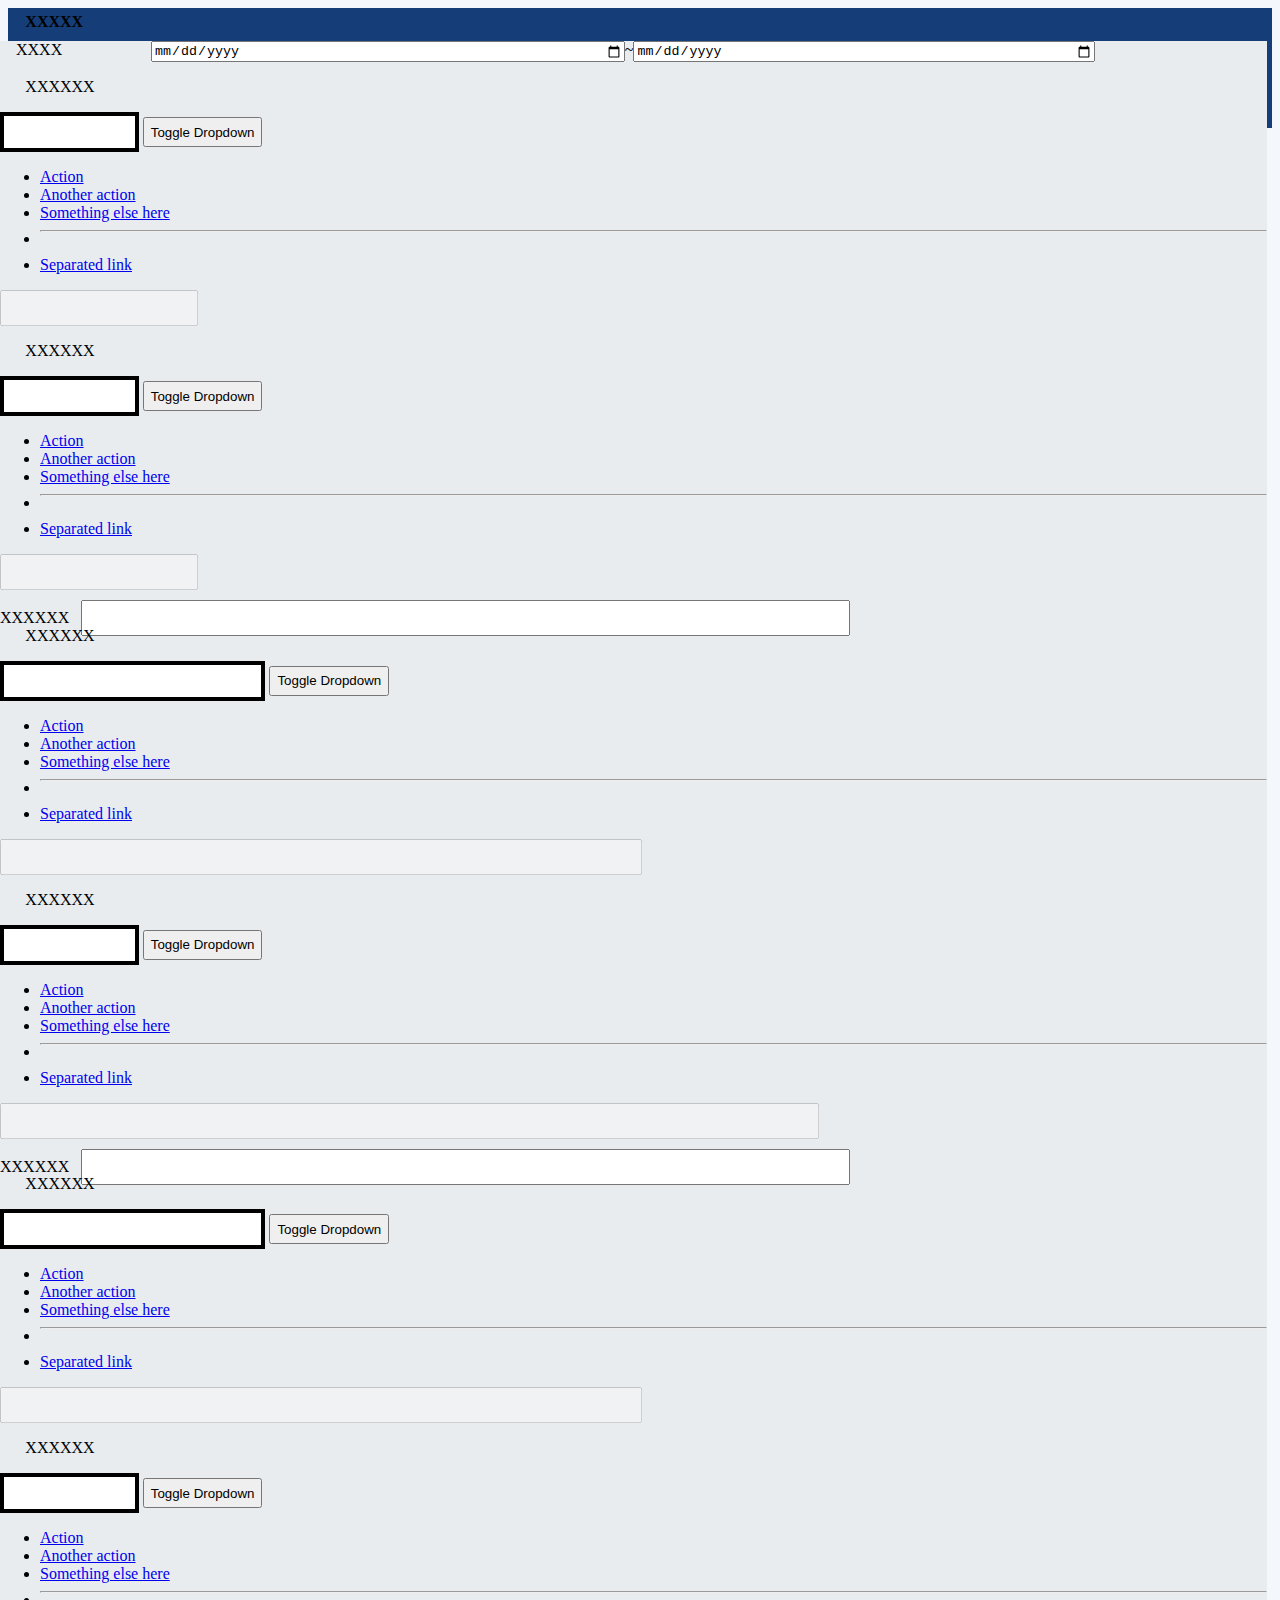
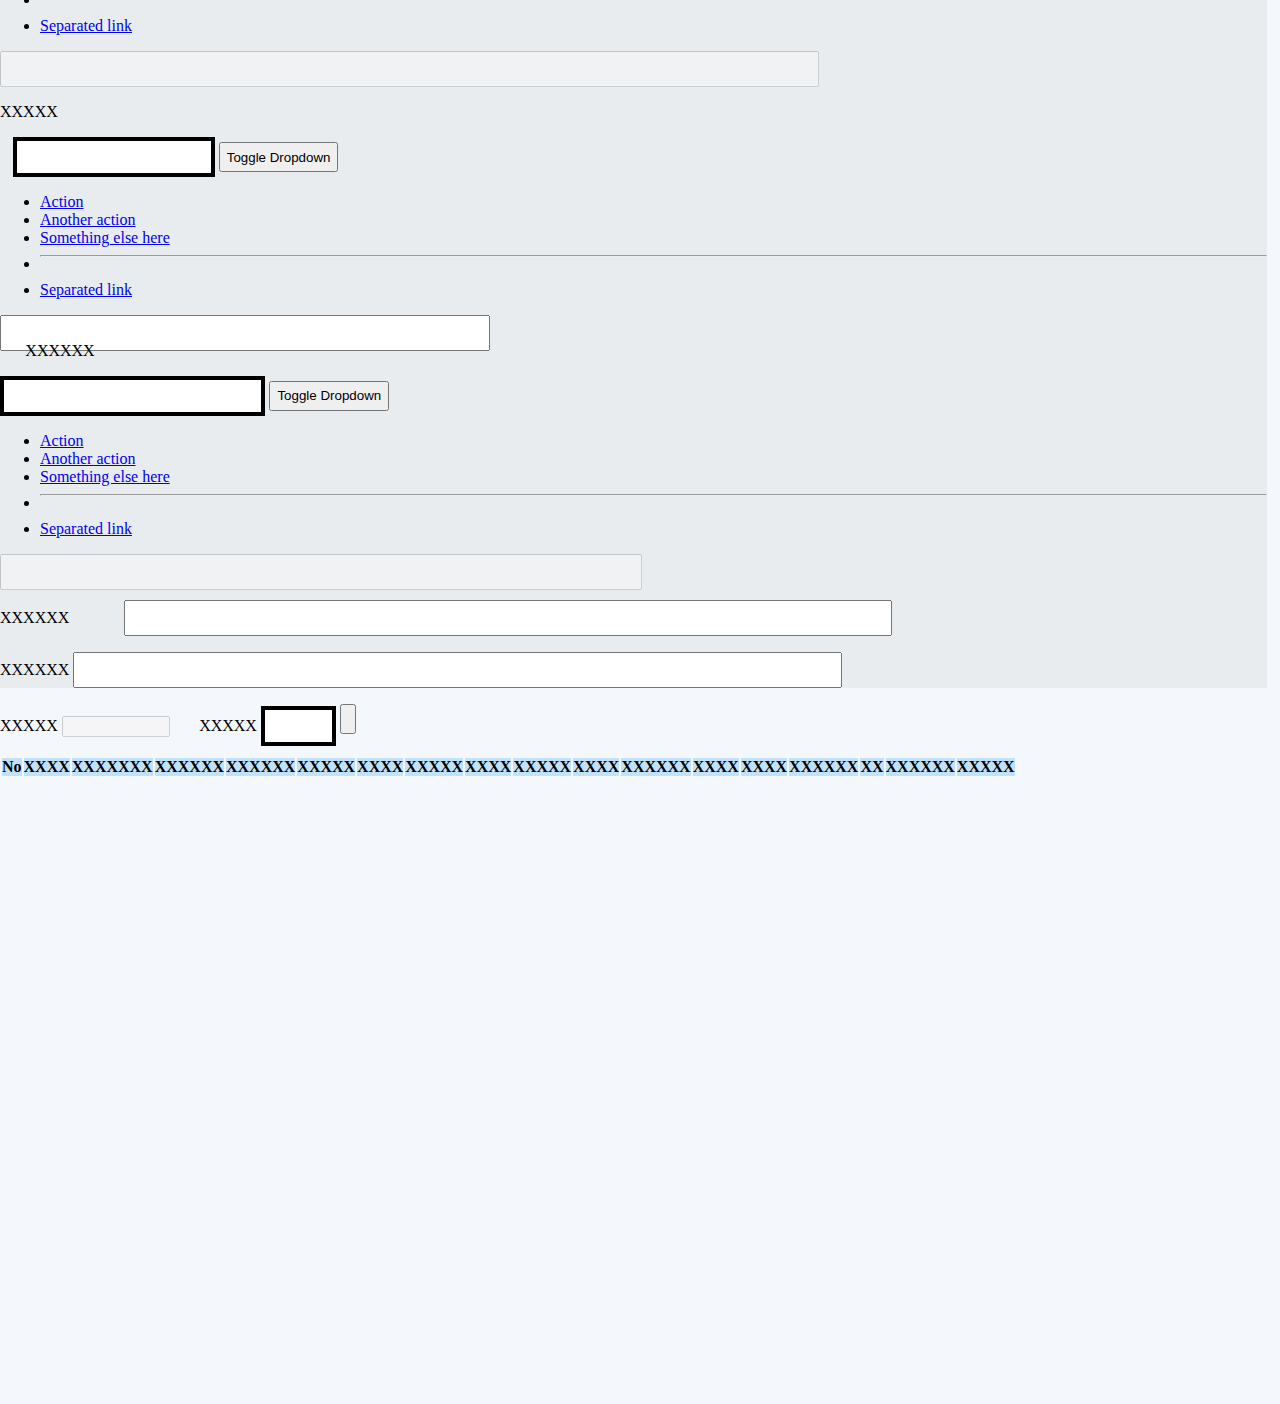
==== bai2.html @ 21d9afee "Bai tap bootstrap[C" ====
<!DOCTYPE html>
<html lang="en">

<head>
    <meta charset="UTF-8">
    <meta name="viewport" content="width=device-width, initial-scale=1.0">
    <link href="https://cdn.jsdelivr.net/npm/bootstrap@5.0.0-beta1/dist/css/bootstrap.min.css" rel="stylesheet" integrity="sha384-giJF6kkoqNQ00vy+HMDP7azOuL0xtbfIcaT9wjKHr8RbDVddVHyTfAAsrekwKmP1" crossorigin="anonymous">
    <script src="https://cdn.jsdelivr.net/npm/bootstrap@5.0.0-beta1/dist/js/bootstrap.bundle.min.js" integrity="sha384-ygbV9kiqUc6oa4msXn9868pTtWMgiQaeYH7/t7LECLbyPA2x65Kgf80OJFdroafW" crossorigin="anonymous"></script>
    <link href="/bai2.css" rel="stylesheet" type="text/css">
    <title>Document</title>
</head>

<body>
    <header class="header" style="background-color: #153d77; height: 120px;">
    </header>
    <div class="container-fluid" style=" left: 0; top: 0;  position: absolute; width: 99%;">
        <div class="card">
            <b class="card-title" style="margin-left: 2%;">XXXXX</b>
            <div class="card-body" >
                <form>
                    <div class="form-group" style="background-color: #e9ecef;">
                        <!-- dòng 1 -->
                        <div class="row">
                            <!-- cột 1 -->
                            <div class="col">
                                &emsp;XXXX<input type="date" style="width: 37%; margin-left: 7%;">~<input type="date" style="width: 36%;">
                            </div>
                            <!-- cột 2 -->
                            <div class="col">
                                <div class="input-group mb-3">
                                    <p style=" margin-right: 2%; margin-left: 2%;">XXXXXX </p>
                                    <input type="text" class="btn btn-outline-secondary" style="width: 10%; border: 4px black solid; height: 30px;"></input>
                                    <button type="button" class="btn btn-outline-secondary dropdown-toggle dropdown-toggle-split" data-bs-toggle="dropdown" aria-expanded="false" style=" height: 30px;">
                                  <span class="visually-hidden">Toggle Dropdown</span>
                                </button>
                                    <ul class="dropdown-menu">
                                        <li><a class="dropdown-item" href="#">Action</a></li>
                                        <li><a class="dropdown-item" href="#">Another action</a></li>
                                        <li><a class="dropdown-item" href="#">Something else here</a></li>
                                        <li>
                                            <hr class="dropdown-divider">
                                        </li>
                                        <li><a class="dropdown-item" href="#">Separated link</a></li>
                                    </ul>
                                    <input type="text" aria-label="Text input with segmented dropdown button" style="width: 15%;height: 30px;" disabled>
                                    <p style=" margin-right: 2%; margin-left: 2%;">XXXXXX </p>
                                    <input type="text" class="btn btn-outline-secondary" style="width: 10%; border: 4px black solid; height: 30px;"></input>
                                    <button type="button" class="btn btn-outline-secondary dropdown-toggle dropdown-toggle-split" data-bs-toggle="dropdown" aria-expanded="false" style=" height: 30px;">
                                  <span class="visually-hidden">Toggle Dropdown</span>
                                </button>
                                    <ul class="dropdown-menu">
                                        <li><a class="dropdown-item" href="#">Action</a></li>
                                        <li><a class="dropdown-item" href="#">Another action</a></li>
                                        <li><a class="dropdown-item" href="#">Something else here</a></li>
                                        <li>
                                            <hr class="dropdown-divider">
                                        </li>
                                        <li><a class="dropdown-item" href="#">Separated link</a></li>
                                    </ul>
                                    <input type="text" aria-label="Text input with segmented dropdown button" style="width: 15%;height: 30px;" disabled>
                                </div>
                            </div>
                            <!-- cột 3 -->
                            <div class="col">
                                XXXXXX&ensp; <input type="text" aria-label="Text input with segmented dropdown button" style=" width: 60%;;height: 30px;">
                            </div>
                        </div>
                        <!-- dòng 2 -->
                        <div class="row" style="margin-top: -2%;">
                             <!-- cột 1 -->
                            <div class="col">
                                <div class="input-group mb-3">
                                    <p style=" margin-right: 4.5%; margin-left: 2%;">XXXXXX </p>
                                    <input type="text" class="btn btn-outline-secondary" style="width: 20%; border: 4px black solid; height: 30px;"></input>
                                    <button type="button" class="btn btn-outline-secondary dropdown-toggle dropdown-toggle-split" data-bs-toggle="dropdown" aria-expanded="false" style=" height: 30px;">
                                  <span class="visually-hidden">Toggle Dropdown</span>
                                </button>
                                    <ul class="dropdown-menu">
                                        <li><a class="dropdown-item" href="#">Action</a></li>
                                        <li><a class="dropdown-item" href="#">Another action</a></li>
                                        <li><a class="dropdown-item" href="#">Something else here</a></li>
                                        <li>
                                            <hr class="dropdown-divider">
                                        </li>
                                        <li><a class="dropdown-item" href="#">Separated link</a></li>
                                    </ul>
                                    <input type="text" aria-label="Text input with segmented dropdown button" style="width: 50%;height: 30px;" disabled>
                                </div>
                            </div>
                             <!-- cột 2 -->
                            <div class="col">
                                <div class="input-group mb-3">
                                    <p style=" margin-right: 2%; margin-left: 2%;">XXXXXX </p>
                                    <input type="text" class="btn btn-outline-secondary" style="width: 10%; border: 4px black solid; height: 30px;"></input>
                                    <button type="button" class="btn btn-outline-secondary dropdown-toggle dropdown-toggle-split" data-bs-toggle="dropdown" aria-expanded="false" style=" height: 30px;">
                                  <span class="visually-hidden">Toggle Dropdown</span>
                                </button>
                                    <ul class="dropdown-menu">
                                        <li><a class="dropdown-item" href="#">Action</a></li>
                                        <li><a class="dropdown-item" href="#">Another action</a></li>
                                        <li><a class="dropdown-item" href="#">Something else here</a></li>
                                        <li>
                                            <hr class="dropdown-divider">
                                        </li>
                                        <li><a class="dropdown-item" href="#">Separated link</a></li>
                                    </ul>
                                    <input type="text" aria-label="Text input with segmented dropdown button" style="width: 64%;height: 30px;" disabled>
                                </div>
                            </div> 
                            <!-- cột 3 -->
                            <div class="col">
                                XXXXXX&ensp; <input type="text" aria-label="Text input with segmented dropdown button" style="width: 60%;height: 30px;">
                            </div>
                        </div>
                        <!-- dòng 3 -->
                        <div class="row" style="margin-top: -2%;">
                             <!-- cột 1 -->
                            <div class="col" style="margin-top: 10px;">
                                <div class="input-group mb-3">
                                    <p style=" margin-right: 4.5%; margin-left: 2%;">XXXXXX </p>
                                    <input type="text" class="btn btn-outline-secondary" style="width: 20%; border: 4px black solid; height: 30px;"></input>
                                    <button type="button" class="btn btn-outline-secondary dropdown-toggle dropdown-toggle-split" data-bs-toggle="dropdown" aria-expanded="false" style=" height: 30px;">
                                  <span class="visually-hidden">Toggle Dropdown</span>
                                </button>
                                    <ul class="dropdown-menu">
                                        <li><a class="dropdown-item" href="#">Action</a></li>
                                        <li><a class="dropdown-item" href="#">Another action</a></li>
                                        <li><a class="dropdown-item" href="#">Something else here</a></li>
                                        <li>
                                            <hr class="dropdown-divider">
                                        </li>
                                        <li><a class="dropdown-item" href="#">Separated link</a></li>
                                    </ul>
                                    <input type="text" aria-label="Text input with segmented dropdown button" style="width: 50%;height: 30px;" disabled>
                                </div>
                            </div>
                             <!-- cột 2 -->
                            <div class="col">
                                <div class="input-group mb-3">
                                    <p style=" margin-right: 2%; margin-left: 2%;">XXXXXX </p>
                                    <input type="text" class="btn btn-outline-secondary" style="width: 10%; border: 4px black solid; height: 30px;"></input>
                                    <button type="button" class="btn btn-outline-secondary dropdown-toggle dropdown-toggle-split" data-bs-toggle="dropdown" aria-expanded="false" style=" height: 30px;">
                                  <span class="visually-hidden">Toggle Dropdown</span>
                                </button>
                                    <ul class="dropdown-menu">
                                        <li><a class="dropdown-item" href="#">Action</a></li>
                                        <li><a class="dropdown-item" href="#">Another action</a></li>
                                        <li><a class="dropdown-item" href="#">Something else here</a></li>
                                        <li>
                                            <hr class="dropdown-divider">
                                        </li>
                                        <li><a class="dropdown-item" href="#">Separated link</a></li>
                                    </ul>
                                    <input type="text" aria-label="Text input with segmented dropdown button" style="width: 64%;height: 30px;" disabled>
                                </div>
                            </div>
                             <!-- cột 3 -->
                            <div class="col">
                                <div class="input-group mb-3">
                                    <p style=" margin-right: 4.5%; margin-left: 0%;">XXXXX</p>
                                    <input type="text" class="btn btn-outline-secondary" style="width: 15%; border: 4px black solid; height: 30px; margin-left: 1%;"></input>
                                    <button type="button" class="btn btn-outline-secondary dropdown-toggle dropdown-toggle-split" data-bs-toggle="dropdown" aria-expanded="false" style=" height: 30px;">
                                  <span class="visually-hidden">Toggle Dropdown</span>
                                </button>
                                    <ul class="dropdown-menu">
                                        <li><a class="dropdown-item" href="#">Action</a></li>
                                        <li><a class="dropdown-item" href="#">Another action</a></li>
                                        <li><a class="dropdown-item" href="#">Something else here</a></li>
                                        <li>
                                            <hr class="dropdown-divider">
                                        </li>
                                        <li><a class="dropdown-item" href="#">Separated link</a></li>
                                    </ul>
                                    <input type="text" aria-label="Text input with segmented dropdown button" style="width: 38%;height: 30px;">
                                </div>
                            </div>
                        </div>
                        <!-- dòng 4 -->
                        <div class="row" style="margin-top: -2%;">
                             <!-- cột 1 -->
                            <div class="col" style="margin-top: 10px;">
                                <div class="input-group mb-3">
                                    <p style=" margin-right: 4.5%; margin-left: 2%;">XXXXXX </p>
                                    <input type="text" class="btn btn-outline-secondary" style="width: 20%; border: 4px black solid; height: 30px;"></input>
                                    <button type="button" class="btn btn-outline-secondary dropdown-toggle dropdown-toggle-split" data-bs-toggle="dropdown" aria-expanded="false" style=" height: 30px;">
                                  <span class="visually-hidden">Toggle Dropdown</span>
                                </button>
                                    <ul class="dropdown-menu">
                                        <li><a class="dropdown-item" href="#">Action</a></li>
                                        <li><a class="dropdown-item" href="#">Another action</a></li>
                                        <li><a class="dropdown-item" href="#">Something else here</a></li>
                                        <li>
                                            <hr class="dropdown-divider">
                                        </li>
                                        <li><a class="dropdown-item" href="#">Separated link</a></li>
                                    </ul>
                                    <input type="text" aria-label="Text input with segmented dropdown button" style="width: 50%;height: 30px;" disabled>
                                </div>
                            </div>
                             <!-- cột 2 -->
                            <div class="col-2">
                                XXXXXX <input type="text" aria-label="Text input with segmented dropdown button" style="height: 30px;width: 60%; margin-left: 4%;">
                            </div>
                             <!-- cột 3 -->
                            <div class="col-2">
                                <p>XXXXXX <input type="text" aria-label="Text input with segmented dropdown button" style="height: 30px; width: 60%;"></p>
                            </div>
                            <div class="col">
                            </div>
                        </div>
                    </div>
                </form>
            </div>
        </div>    
        <div class="card mt-3" style="height: 700px;">
            <div class="card-body ">
                <div class="container-fluid">
                    <label>XXXXX</label>
                    <input type="text" style="width: 100px;" disabled>
                    <label style="margin-left: 2%;">XXXXX</label>
                    <input type="text" class="btn btn-outline-secondary" style="width: 5%; border: 4px black solid; height: 30px;"></input>
                    <button type="button" class="btn btn-outline-secondary dropdown-toggle dropdown-toggle-split" data-bs-toggle="dropdown" aria-expanded="false" style=" height: 30px; margin-left: 0;">  
                    </button>
                    </div>
                    <!-- bảng -->
                <table class="table" style="margin-top: 10px;">
                    <thead style="background-color: #c1e2fc;">
                        <tr>
                            <th scope="col">No</th>
                            <th scope="col">XXXX</th>
                            <th scope="col">XXXXXXX</th>
                            <th scope="col">XXXXXX</th>
                            <th scope="col">XXXXXX</th>
                            <th scope="col">XXXXX</th>
                            <th scope="col">XXXX</th>
                            <th scope="col">XXXXX</th>
                            <th scope="col">XXXX</th>
                            <th scope="col">XXXXX</th>
                            <th scope="col">XXXX</th>
                            <th scope="col">XXXXXX</th>
                            <th scope="col">XXXX</th>
                            <th scope="col">XXXX</th>
                            <th scope="col">XXXXXX</th>
                            <th scope="col">XX</th>
                            <th scope="col">XXXXXX</th>
                            <th scope="col">XXXXX</th>
                        </tr>
                    </thead>
                    <tbody>
                        <tr>
                            <th scope="row"></th>
                            <td></td>
                            <td></td>
                            <td></td>
                            <td></td>
                            <td></td>
                            <td></td>
                            <td></td>
                            <td></td>
                            <td></td>
                            <td></td>
                            <td></td>
                            <td></td>
                            <td></td>
                            <td></td>
                            <td></td>
                            <td></td>
                            <td></td>
                            <td></td>
                        </tr>
                        <tr>
                            <th scope="row"></th>
                            <td></td>
                            <td></td>
                            <td></td>
                            <td></td>
                            <td></td>
                            <td></td>
                            <td></td>
                            <td></td>
                            <td></td>
                            <td></td>
                            <td></td>
                            <td></td>
                            <td></td>
                            <td></td>
                            <td></td>
                            <td></td>
                            <td></td>
                            <td></td>
                        </tr>
                        <tr>
                            <th scope="row"></th>
                            <td></td>
                            <td></td>
                            <td></td>
                            <td></td>
                            <td></td>
                            <td></td>
                            <td></td>
                            <td></td>
                            <td></td>
                            <td></td>
                            <td></td>
                            <td></td>
                            <td></td>
                            <td></td>
                            <td></td>
                            <td></td>
                            <td></td>
                            <td></td>
                        </tr>
                    </tbody>
                </table>
            </div>
        </div>
    </div>
</body>
</html>
---- bai2.css ----
.khungto {
    margin-top: 0;
    width: 100%;
    height: 170px;
    background-color: #153d77;
    
}

.khungtotren {
    position: absolute;
    top: 1%;
    left: 0.5%;
    /* margin: auto;
    padding: 5px; */
    width: 99%;
    height: 250px;
    background-color: #ffffff;
}

.card {
   margin-top: 1%;
}

.table>:not(caption)>*>* {
    padding: 0;
}

.khungnho {
    width: 98%;
    height: 165px;
    background-color: #e9ecef;
    position: absolute;
    top: 25%;
    left: 1%;
}

body {
    background-color: #f4f7fc;
}

select {
    border: 3px black solid;
}

.col,
.col-2 {
    margin-top: 10px;
}

.headertable {
    width: 100%;
    height: 50px;
}
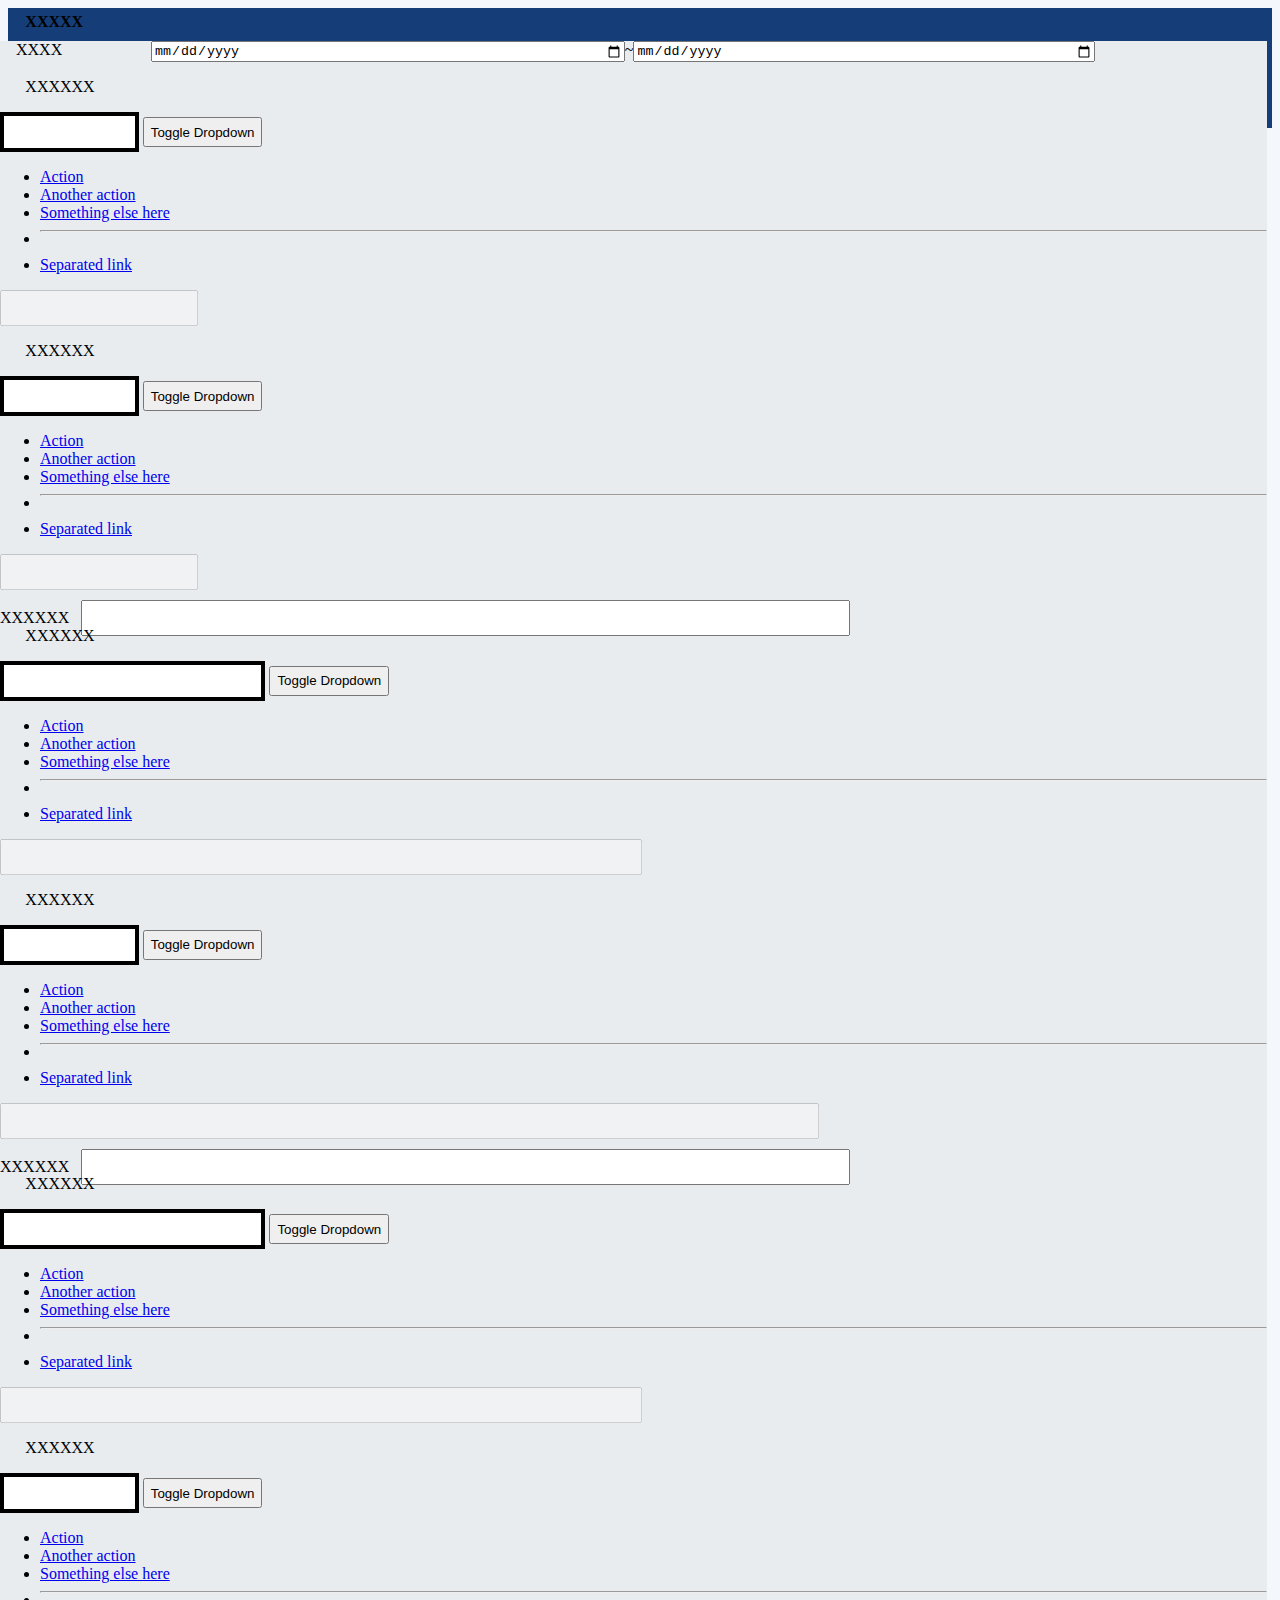
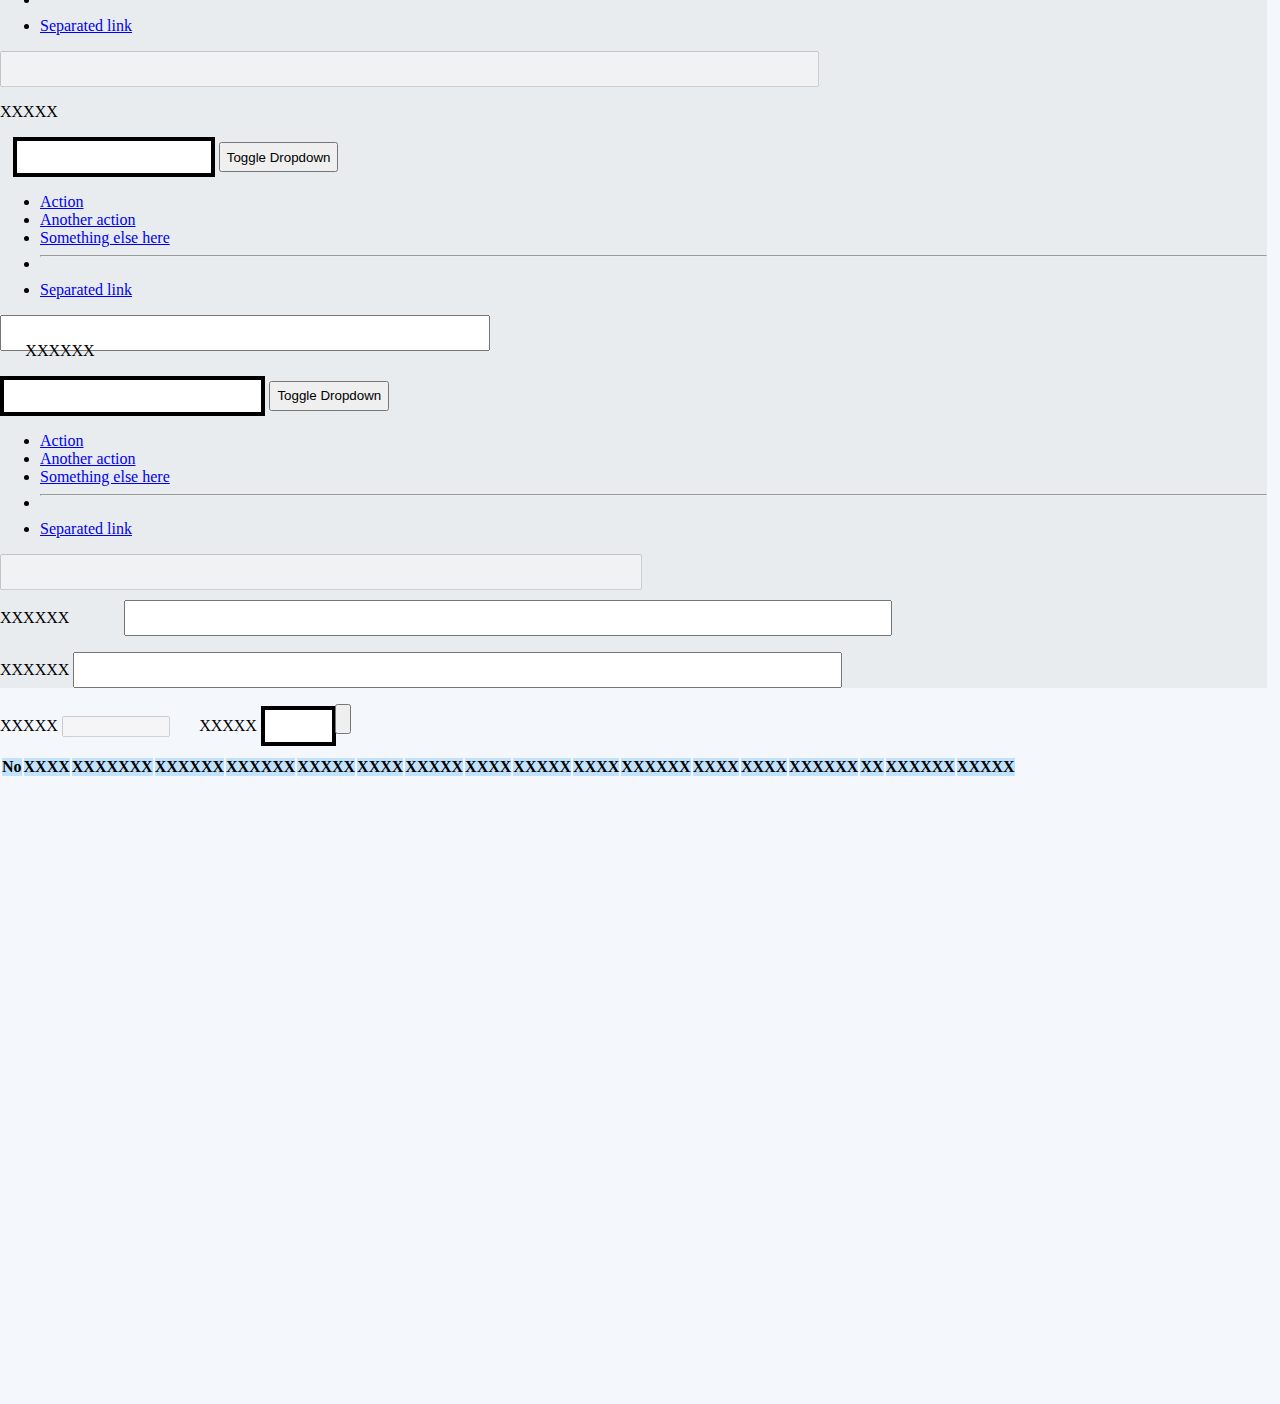
==== commit c202c0e8: "fix lai khoang cach bootstrap 2" ====
--- a/bai2.html
+++ b/bai2.html
@@ -219,7 +219,7 @@
                     <input type="text" style="width: 100px;" disabled>
                     <label style="margin-left: 2%;">XXXXX</label>
                     <input type="text" class="btn btn-outline-secondary" style="width: 5%; border: 4px black solid; height: 30px;"></input>
-                    <button type="button" class="btn btn-outline-secondary dropdown-toggle dropdown-toggle-split" data-bs-toggle="dropdown" aria-expanded="false" style=" height: 30px; margin-left: 0;">  
+                    <button type="button" class="btn btn-outline-secondary dropdown-toggle dropdown-toggle-split" data-bs-toggle="dropdown" aria-expanded="false" style=" height: 30px; margin-left: -5px;">  
                     </button>
                     </div>
                     <!-- bảng -->
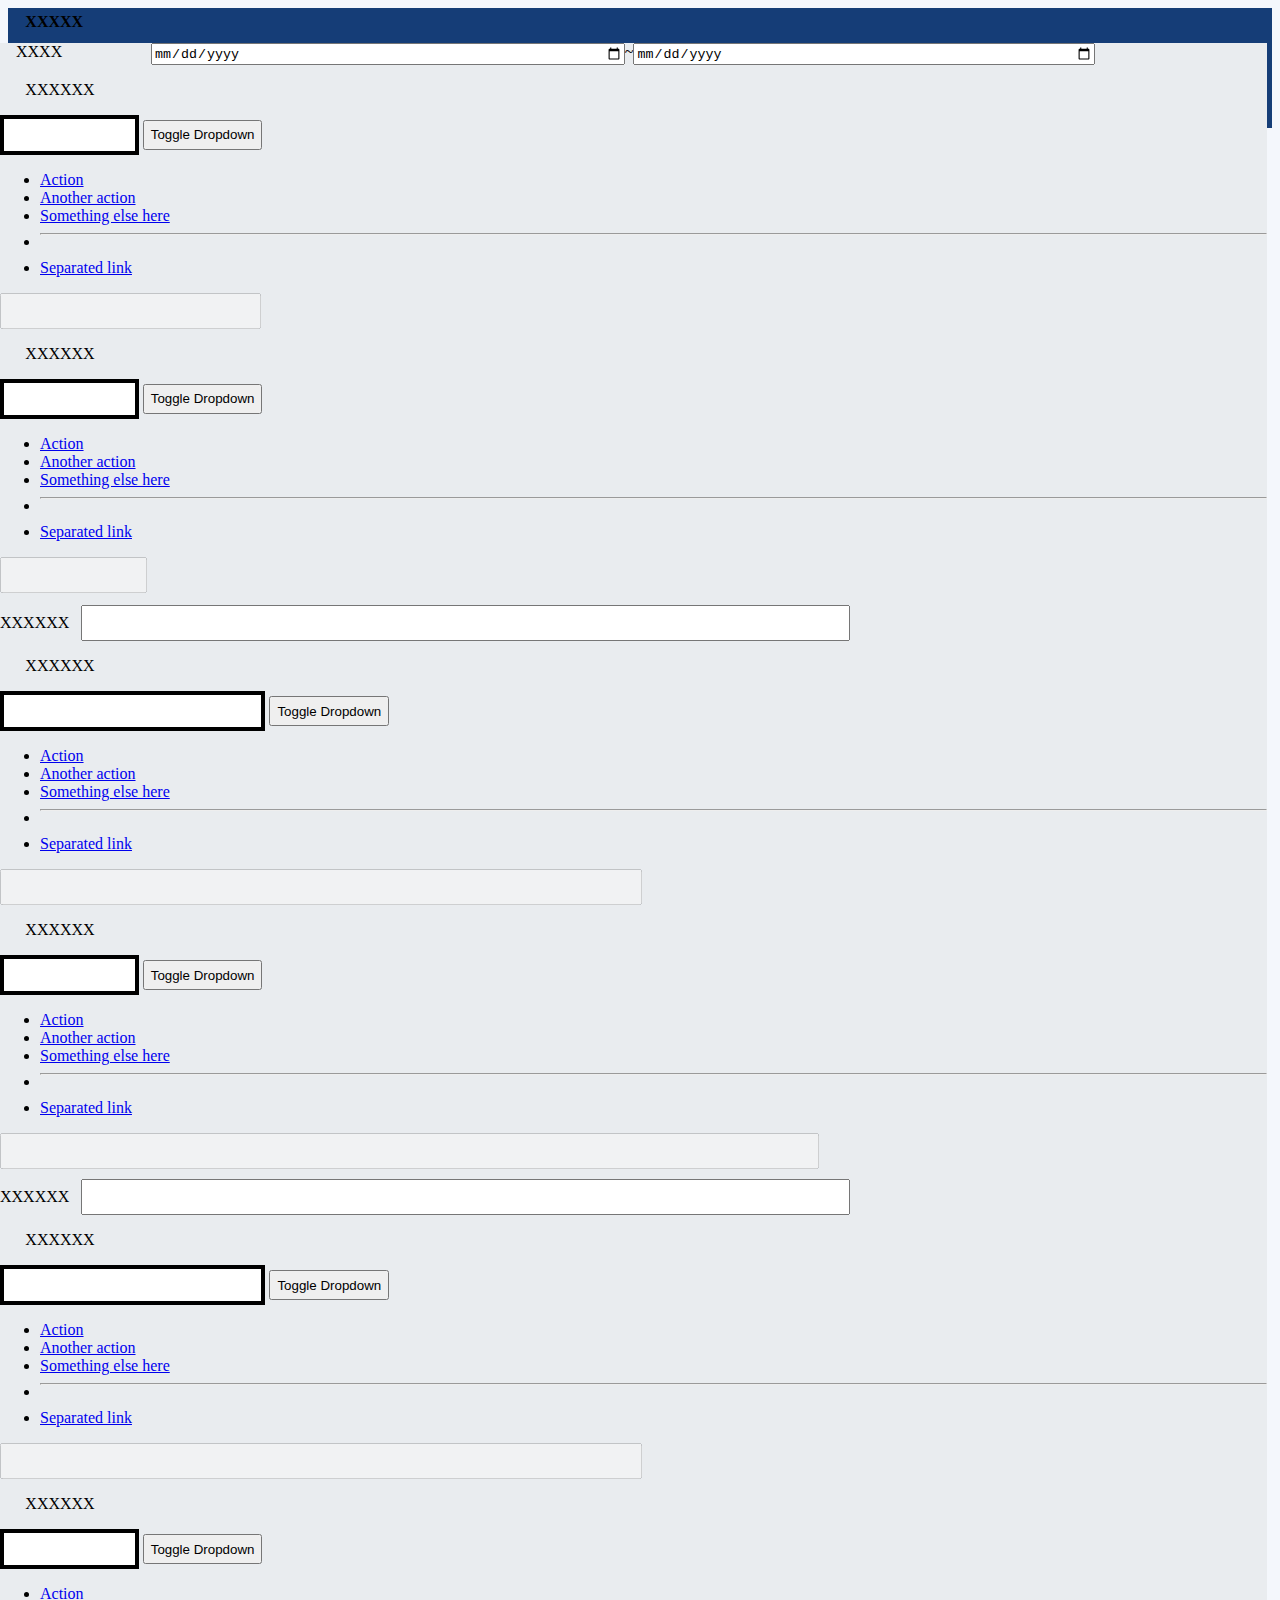
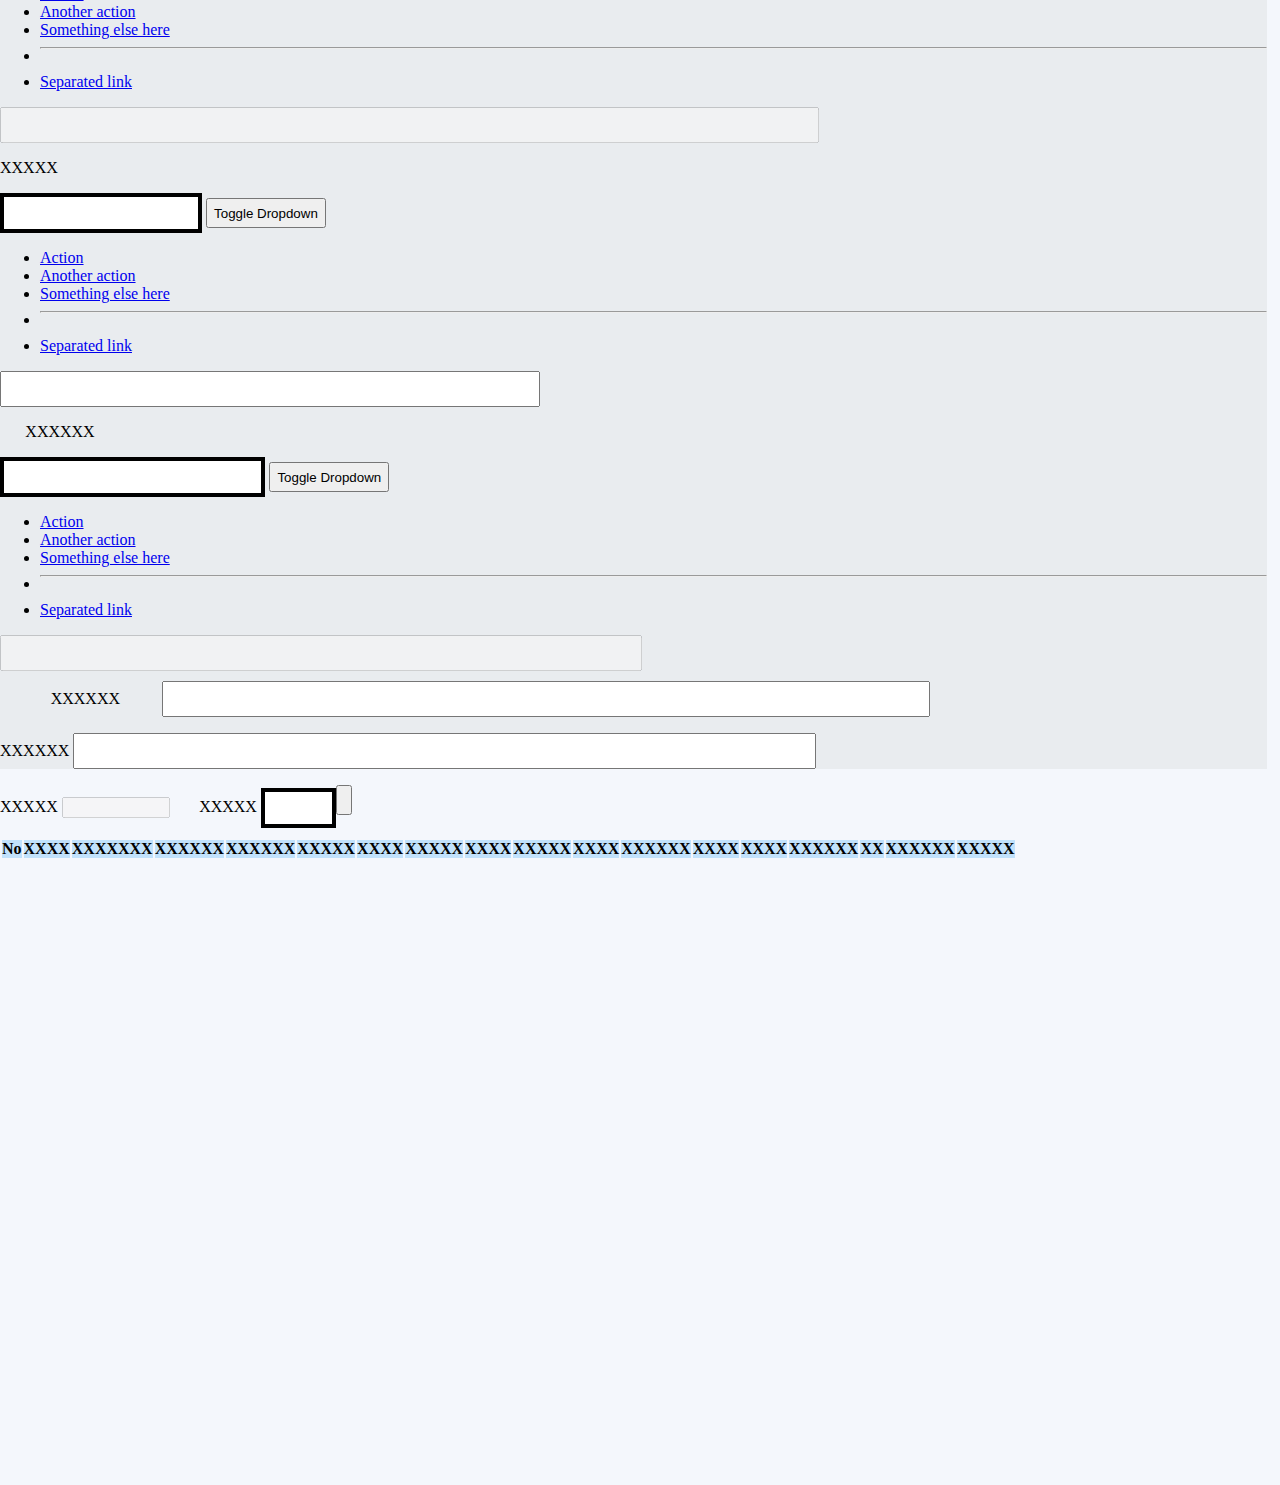
==== commit 15f86e97: "Hoan thien bootstrap" ====
--- a/bai2.html
+++ b/bai2.html
@@ -15,18 +15,18 @@
     </header>
     <div class="container-fluid" style=" left: 0; top: 0;  position: absolute; width: 99%;">
         <div class="card">
-            <b class="card-title" style="margin-left: 2%;">XXXXX</b>
+            <b class="card-title" style="margin-left: 2%; margin-top: 1%;">XXXXX</b>
             <div class="card-body" >
                 <form>
                     <div class="form-group" style="background-color: #e9ecef;">
                         <!-- dòng 1 -->
                         <div class="row">
                             <!-- cột 1 -->
-                            <div class="col">
+                            <div class="col" style="margin-top: 1%;">
                                 &emsp;XXXX<input type="date" style="width: 37%; margin-left: 7%;">~<input type="date" style="width: 36%;">
                             </div>
                             <!-- cột 2 -->
-                            <div class="col">
+                            <div class="col" style="margin-top: 1%;">
                                 <div class="input-group mb-3">
                                     <p style=" margin-right: 2%; margin-left: 2%;">XXXXXX </p>
                                     <input type="text" class="btn btn-outline-secondary" style="width: 10%; border: 4px black solid; height: 30px;"></input>
@@ -42,7 +42,7 @@
                                         </li>
                                         <li><a class="dropdown-item" href="#">Separated link</a></li>
                                     </ul>
-                                    <input type="text" aria-label="Text input with segmented dropdown button" style="width: 15%;height: 30px;" disabled>
+                                    <input type="text" aria-label="Text input with segmented dropdown button" style="width: 20%;height: 30px;" disabled>
                                     <p style=" margin-right: 2%; margin-left: 2%;">XXXXXX </p>
                                     <input type="text" class="btn btn-outline-secondary" style="width: 10%; border: 4px black solid; height: 30px;"></input>
                                     <button type="button" class="btn btn-outline-secondary dropdown-toggle dropdown-toggle-split" data-bs-toggle="dropdown" aria-expanded="false" style=" height: 30px;">
@@ -57,16 +57,16 @@
                                         </li>
                                         <li><a class="dropdown-item" href="#">Separated link</a></li>
                                     </ul>
-                                    <input type="text" aria-label="Text input with segmented dropdown button" style="width: 15%;height: 30px;" disabled>
+                                    <input type="text" aria-label="Text input with segmented dropdown button" style="width: 11%;height: 30px;" disabled>
                                 </div>
                             </div>
                             <!-- cột 3 -->
-                            <div class="col">
+                            <div class="col" style="margin-top: 1%;">
                                 XXXXXX&ensp; <input type="text" aria-label="Text input with segmented dropdown button" style=" width: 60%;;height: 30px;">
                             </div>
                         </div>
                         <!-- dòng 2 -->
-                        <div class="row" style="margin-top: -2%;">
+                        <div class="row" style="margin-top: 0;">
                              <!-- cột 1 -->
                             <div class="col">
                                 <div class="input-group mb-3">
@@ -113,7 +113,7 @@
                             </div>
                         </div>
                         <!-- dòng 3 -->
-                        <div class="row" style="margin-top: -2%;">
+                        <div class="row" style="margin-top: 0;">
                              <!-- cột 1 -->
                             <div class="col" style="margin-top: 10px;">
                                 <div class="input-group mb-3">
@@ -157,26 +157,26 @@
                              <!-- cột 3 -->
                             <div class="col">
                                 <div class="input-group mb-3">
-                                    <p style=" margin-right: 4.5%; margin-left: 0%;">XXXXX</p>
-                                    <input type="text" class="btn btn-outline-secondary" style="width: 15%; border: 4px black solid; height: 30px; margin-left: 1%;"></input>
-                                    <button type="button" class="btn btn-outline-secondary dropdown-toggle dropdown-toggle-split" data-bs-toggle="dropdown" aria-expanded="false" style=" height: 30px;">
-                                  <span class="visually-hidden">Toggle Dropdown</span>
-                                </button>
-                                    <ul class="dropdown-menu">
-                                        <li><a class="dropdown-item" href="#">Action</a></li>
-                                        <li><a class="dropdown-item" href="#">Another action</a></li>
-                                        <li><a class="dropdown-item" href="#">Something else here</a></li>
-                                        <li>
-                                            <hr class="dropdown-divider">
-                                        </li>
-                                        <li><a class="dropdown-item" href="#">Separated link</a></li>
-                                    </ul>
-                                    <input type="text" aria-label="Text input with segmented dropdown button" style="width: 38%;height: 30px;">
+                                    <p style=" margin-right: 1%; margin-left: 0%;">XXXXX</p>
+                                    <input type="text" class="btn btn-outline-secondary" style="width: 15%; border: 4px black solid; height: 30px; margin-left: 0;"></input>
+                                    <button type="button" class="btn btn-outline-secondary dropdown-toggle dropdown-toggle-split" data-bs-toggle="dropdown" aria-expanded="false" style=" height: 30px;">
+                                  <span class="visually-hidden">Toggle Dropdown</span>
+                                </button>
+                                    <ul class="dropdown-menu">
+                                        <li><a class="dropdown-item" href="#">Action</a></li>
+                                        <li><a class="dropdown-item" href="#">Another action</a></li>
+                                        <li><a class="dropdown-item" href="#">Something else here</a></li>
+                                        <li>
+                                            <hr class="dropdown-divider">
+                                        </li>
+                                        <li><a class="dropdown-item" href="#">Separated link</a></li>
+                                    </ul>
+                                    <input type="text" aria-label="Text input with segmented dropdown button" style="width: 42%;height: 30px;">
                                 </div>
                             </div>
                         </div>
                         <!-- dòng 4 -->
-                        <div class="row" style="margin-top: -2%;">
+                        <div class="row" style="margin-top: 0;">
                              <!-- cột 1 -->
                             <div class="col" style="margin-top: 10px;">
                                 <div class="input-group mb-3">
@@ -199,11 +199,11 @@
                             </div>
                              <!-- cột 2 -->
                             <div class="col-2">
-                                XXXXXX <input type="text" aria-label="Text input with segmented dropdown button" style="height: 30px;width: 60%; margin-left: 4%;">
+                                <label style="margin-left: 4%;">XXXXXX</label> <input type="text" aria-label="Text input with segmented dropdown button" style="height: 30px;width: 60%; margin-left: 3%;">
                             </div>
                              <!-- cột 3 -->
                             <div class="col-2">
-                                <p>XXXXXX <input type="text" aria-label="Text input with segmented dropdown button" style="height: 30px; width: 60%;"></p>
+                                <p>XXXXXX <input type="text" aria-label="Text input with segmented dropdown button" style="height: 30px; width: 58%;"></p>
                             </div>
                             <div class="col">
                             </div>
@@ -219,7 +219,7 @@
                     <input type="text" style="width: 100px;" disabled>
                     <label style="margin-left: 2%;">XXXXX</label>
                     <input type="text" class="btn btn-outline-secondary" style="width: 5%; border: 4px black solid; height: 30px;"></input>
-                    <button type="button" class="btn btn-outline-secondary dropdown-toggle dropdown-toggle-split" data-bs-toggle="dropdown" aria-expanded="false" style=" height: 30px; margin-left: -5px;">  
+                    <button type="button" class="btn btn-outline-secondary dropdown-toggle dropdown-toggle-split" data-bs-toggle="dropdown" aria-expanded="false" style=" height: 30px; margin-left: -0.3%;">  
                     </button>
                     </div>
                     <!-- bảng -->
--- a/bai2.css
+++ b/bai2.css
@@ -50,4 +50,7 @@
 .headertable {
     width: 100%;
     height: 50px;
+}
+.row2{
+    margin-top: 10%;
 }